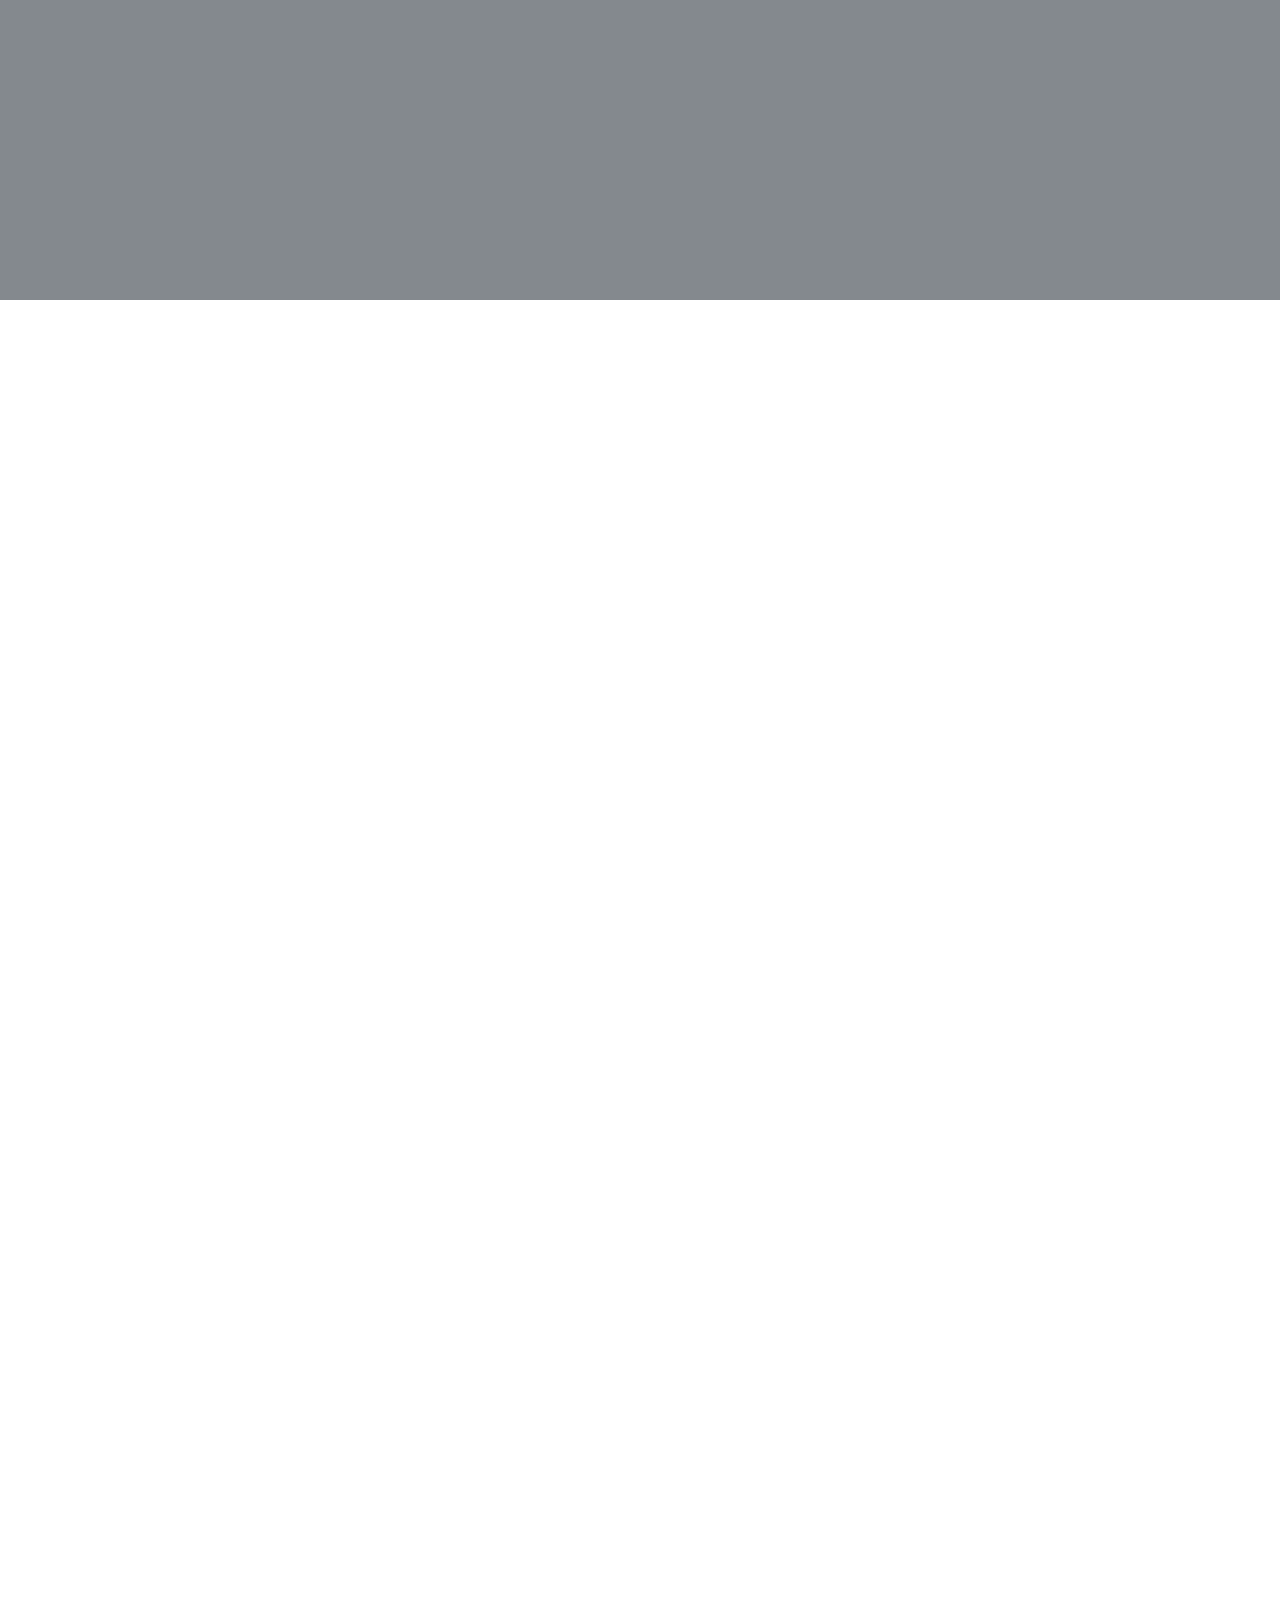
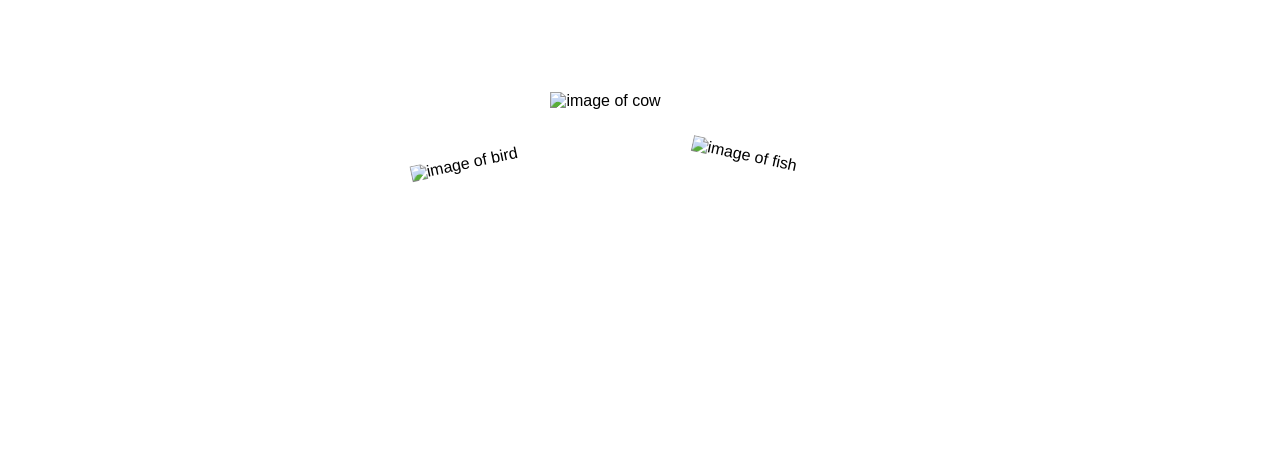
==== index.html @ 6eb7a22e "Initial commit" ====
<!DOCTYPE html>
<html lang="en">
  <head>
    <title>What's In Our</title>
	<link rel="stylesheet" href="style.css">
    <meta charset="UTF-8" />
    <meta
      name="description"
      content="Farm-animals, bird, trees, rivers"
    />
	
    <meta name="author" content="Jessica Lovell" />
    <meta name="viewport" content="width=device-width, initial-scale=1.0" />
  </head>
  
  <body>
	<div class="video-container">
		<video autoplay muted loop nature id="bg-video">
		  <source src="landing.mp4" type="video/mp4">
		  Your browser does not support the video tag.
		</video>
		<div class="video-tint"></div>
	</div>
	
	<h1> Wh<o9>at</o9><o8>'s I</o8><o7>n O</o7><o6>ur</o6><o5>...</o5> </h1>
	<h2> By Jessica Lovell </h2>
	
	<div class="scroll-container">
		<button class="scroll-arrow" onclick="scrollToContent()">
			<span class="arrow">&#65088</span>
		</button>
	</div>
	<div class="video-container">
		<video autoplay muted loop nature id="bg-video">
		  <source src="landing.mp4" type="video/mp4">
		  Your browser does not support the video tag.
		</video>
		<div class="video-tint"></div>
	</div>
	
	<div class="image-fish">
		<img id="image-fish" src="Final Images/fish.png" alt="image of fish">
	</div>
	
	<div class="image-cow">
		<img src="Final Images/cow.png" alt="image of cow">
	</div>
	
	<div class="image-bird">
		<img id="image-bird"src="Final Images/bird.png" alt="image of bird">
	</div>
	
	<h3> Choose Your Path... </h3>
	<p> Click on the images above to get started, your options of exporing are...”Whats In our Rivers”, “Whats in our Farms” and “Whats in our Trees” <p>
	<script src="script.js"></script>
  </body>
 </html>
---- style.css ----
body {
	padding: 0;
	margin: 0;
	font-family: 'Ubuntu', sans-serif;
	overflow-x: hidden;
}


body::-webkit-scrollbar {
  display: none;  
}


.video-container {
  position: relative;
  display: inline-block; 
  line-height: 0;  
  display: block;
}
.video-tint {
  position: absolute;
  top: 0;
  left: 0;
  width: 100%;
  height: 100%;
  background-color: rgba(10, 20, 30, 0.5);
  z-index: 1; /* Sits above video */
}

/* ------------------Opacity Text------------------------*/ 

o9 {
	opacity: 0.9;
}
o8 {
	opacity: 0.8;
}
o7 {
	opacity: 0.7;
}
o6 {
	opacity: 0.6;
}
o5 {
	opacity: 0.5;
}
o4 {
	opacity: 0.4;
}
/*---------------------------------------------------------*/


h1 {
	position: absolute;
	top: 38%;
	left: 22vw;
	color: white;
	font-size: 4rem;
	z-index: 2; 
	margin: 0;	
	font-style: bold;
} 

h2 {
	position: absolute;
	top: 47.5%;
	left: 23.6%;
	color: white;
	font-size: 1rem;
	z-index: 2; 
	margin: 0;
	font-style: italic;
	opacity: 0.8;
}

p {
	position: absolute;
	bottom: -128%;
	left: 3.7vw;
	color: white;
	font-size: 1.2rem;
	z-index: 2; 
	margin: 0;
	font-style: italic;
	opacity: 1;
}
h3 {
	position: absolute;
	bottom: -122%;
	left: 2.8vw;
	color: white;
	font-size: 3rem;
	z-index: 2; 
	margin: 0;
	font-style: italic;
	opacity: 1;
}

/*-----------------------arrow-----------------------*/

.scroll-container {
	text-align: center;
	position: absolute;
	bottom: 30px;
	width: 100%;
	z-index: 2;
}

.scroll-arrow {
	background: none;
	border: none;
	color: white; 
	font-size: 4rem;
	cursor: pointer;

	animation: pulse-down 2s infinite ease-in-out;
}

@keyframes pulse-down {
	0% {
		transform: translateY(0) scale(1);

	}

	50% {
		transform: translateY(10px) scale(1.2); 
	}

	100% {
		transform: translateY(0) scale(1);
	}
}


/*------------------------Images------------------------*/

.image-bird {
	width: 13vw;
	position:absolute;
	left: 32vw;
	bottom: -97%;
	z-index: 2;
}
.image-bird img {
	width: 100%;
	rotate: -12deg;
}

.image-cow {
	width: 13vw;
	position:absolute;
	left: 43vw;
	bottom: -90%;
	z-index: 2;
}
.image-cow img {
	width: 100%;
}

.image-fish {
	width: 13vw;
	position:absolute;
	left: 54vw;
	bottom: -96%;
	z-index: 2;
}
.image-fish img {
	width: 100%;
	rotate: 12deg;
}

img {
  transition: 0.3s ease;
}

img:hover {
  scale: 1.1;
}

/*----------------moving cards-----------------------------*/

@keyframes moveToPositionbird {
  from { translate: 80% -7%; }
  to { translate: 0% 0%; } 
  from { transform: rotate(12deg); }
  to { transform: rotate(0deg); }
}

@keyframes moveToPositionfish {
  from { translate: -50% -7%; }
  to { translate: 0% 0%; }
  from { transform: rotate(-12deg); }
  to { transform: rotate(0deg); }  
}

.image-fish img.animate {
animation: moveToPositionfish 3s forwards;
}

.image-bird img.animate {
animation: moveToPositionbird 3s forwards;
}


/*------------------media queries-----------------------*/

@media screen and (max-width: 600px) {

body, html {
	overflow-x: hidden;
	width: 100%;
}
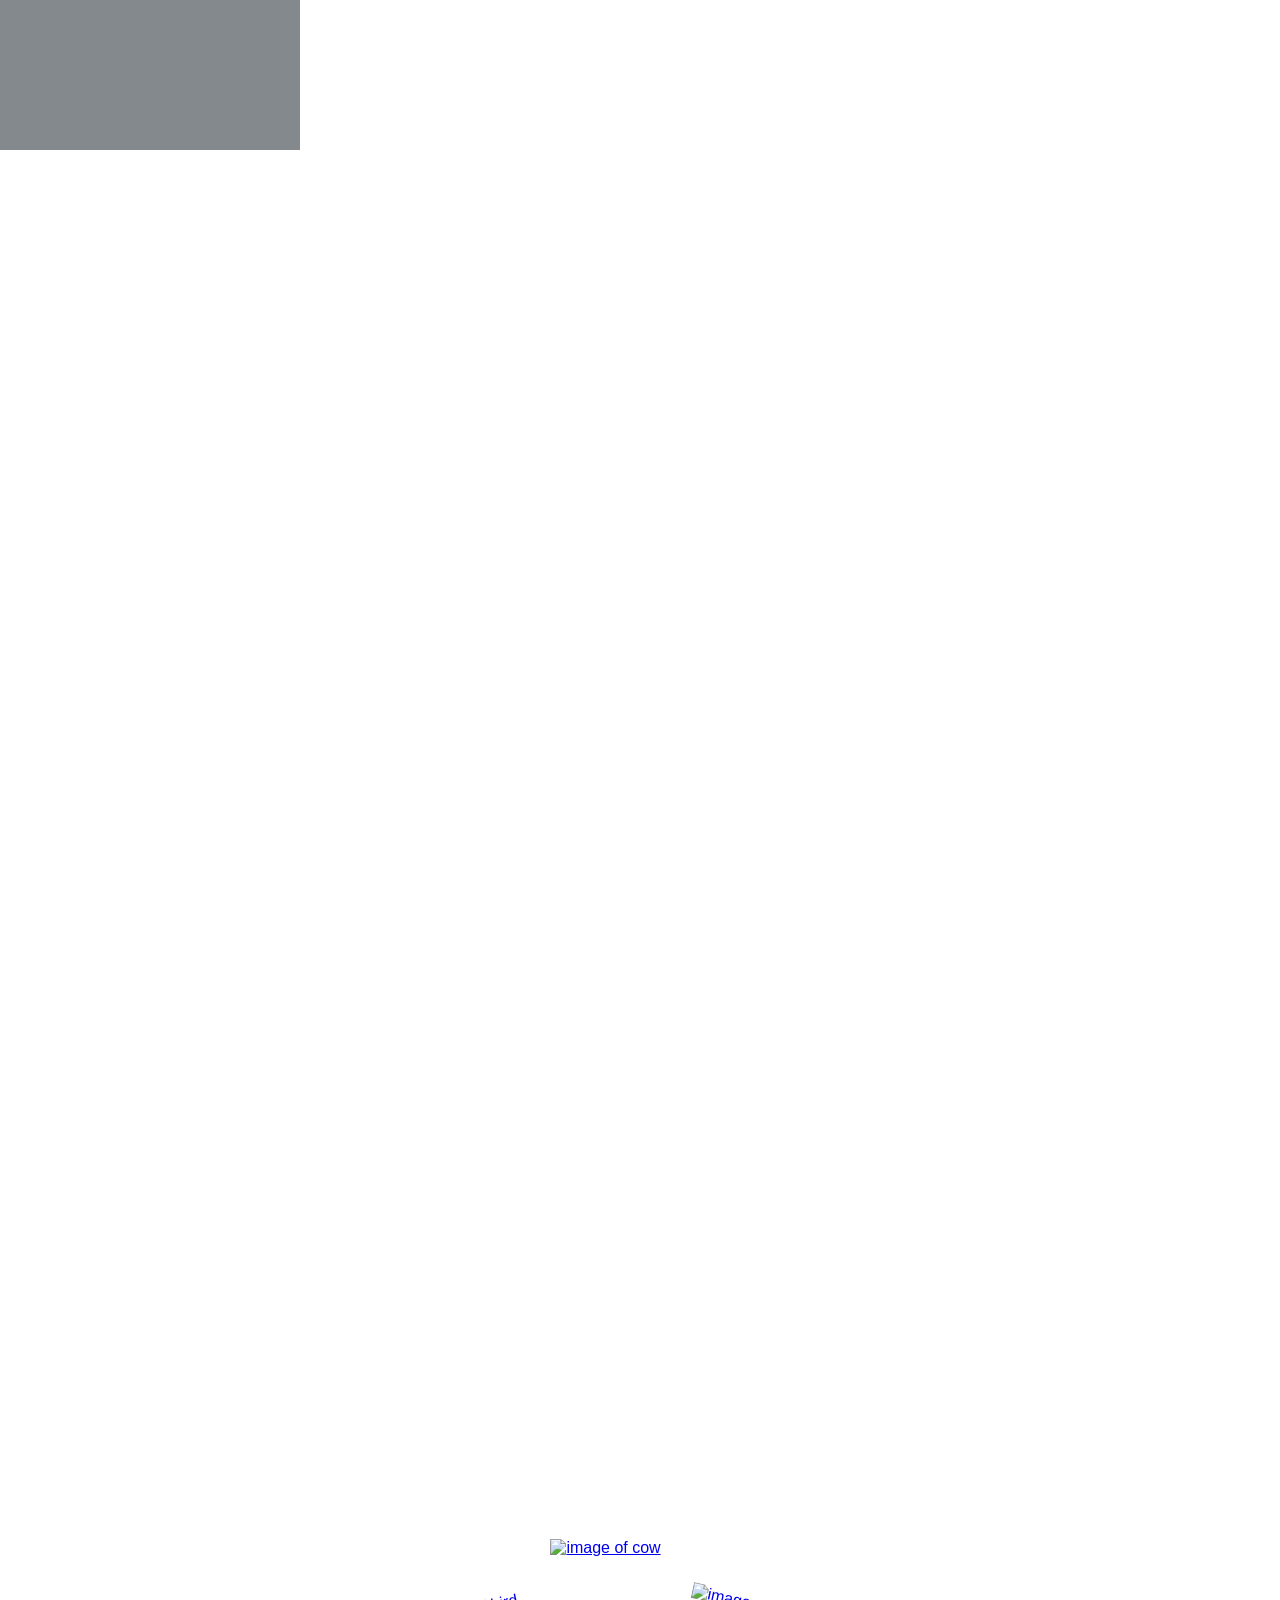
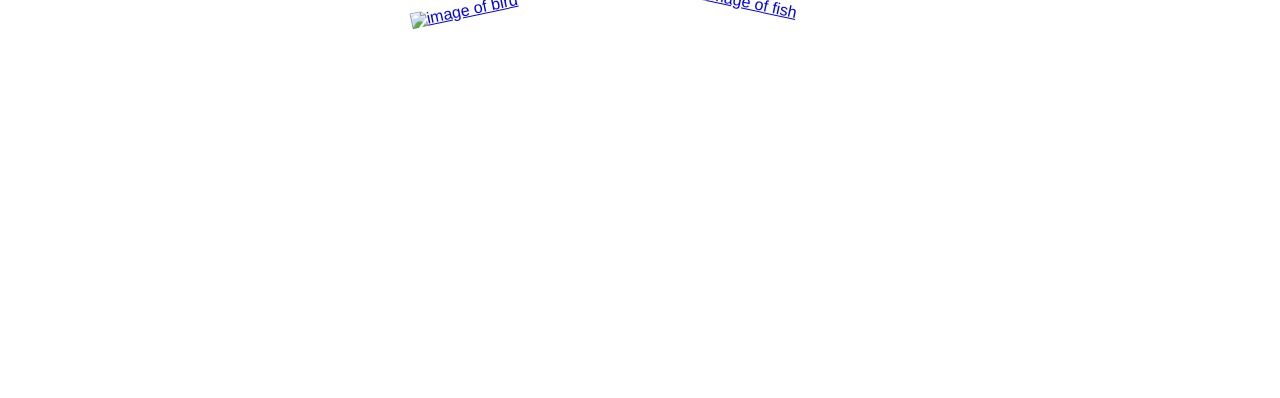
==== commit ff19e8ce: "sprint 3 -  sheep done" ====
--- a/index.html
+++ b/index.html
@@ -13,45 +13,52 @@
     <meta name="viewport" content="width=device-width, initial-scale=1.0" />
   </head>
   
+  
+ <!-- --------------------BODY------------------ -->
   <body>
+  
+  <!-- ---------video----------- -->
 	<div class="video-container">
-		<video autoplay muted loop nature id="bg-video">
-		  <source src="landing.mp4" type="video/mp4">
-		  Your browser does not support the video tag.
+		<video id="bg-video" autoplay muted playsinline loop>
+			<source src="landing.mp4" type="video/mp4">
+			Your browser does not support the video tag.
 		</video>
 		<div class="video-tint"></div>
 	</div>
 	
+  <!-- ---------titles----------- -->	
 	<h1> Wh<o9>at</o9><o8>'s I</o8><o7>n O</o7><o6>ur</o6><o5>...</o5> </h1>
 	<h2> By Jessica Lovell </h2>
 	
+  <!-- ---------scroll----------- -->	
 	<div class="scroll-container">
 		<button class="scroll-arrow" onclick="scrollToContent()">
 			<span class="arrow">&#65088</span>
 		</button>
 	</div>
-	<div class="video-container">
-		<video autoplay muted loop nature id="bg-video">
-		  <source src="landing.mp4" type="video/mp4">
-		  Your browser does not support the video tag.
-		</video>
-		<div class="video-tint"></div>
-	</div>
 	
+
+  <!-- ---------Images----------- -->
 	<div class="image-fish">
-		<img id="image-fish" src="Final Images/fish.png" alt="image of fish">
+		<a href="file:///G:/My%20Drive/2024/DIGI2024/Design%20and%20develop/newdevelop/develop/index.html">
+		<img id="image-fish" src="final-images/fish.png" alt="image of fish">
 	</div>
 	
 	<div class="image-cow">
-		<img src="Final Images/cow.png" alt="image of cow">
+	<a href="file:///G:/My%20Drive/2026/13Digi/Standard/Develop/Farm/index-farm.html">
+		<img src="final-images/cow.png" alt="image of cow">
 	</div>
 	
 	<div class="image-bird">
-		<img id="image-bird"src="Final Images/bird.png" alt="image of bird">
+		<a href="file:///G:/My%20Drive/2025/DIGI_LEVEL_2/Develop-2.4&2.8/trees-website/index.html">
+		<img id="image-bird"src="final-images/bird.png" alt="image of bird">
 	</div>
 	
+  <!-- ---------Content for second page----------- -->
 	<h3> Choose Your Path... </h3>
-	<p> Click on the images above to get started, your options of exporing are...”Whats In our Rivers”, “Whats in our Farms” and “Whats in our Trees” <p>
+	<p id="footer"> Click on the images above to get started, your options of exporing are...”Whats In our Rivers”, “Whats in our Farms” and “Whats in our Trees” <br> <br> <br><p>
+	
+
 	<script src="script.js"></script>
   </body>
  </html>
--- a/style.css
+++ b/style.css
@@ -12,7 +12,7 @@
 
 
 .video-container {
-  position: relative;
+  position: fixed;
   display: inline-block; 
   line-height: 0;  
   display: block;
@@ -58,7 +58,6 @@
 	font-size: 4rem;
 	z-index: 2; 
 	margin: 0;	
-	font-style: bold;
 } 
 
 h2 {
@@ -75,7 +74,7 @@
 
 p {
 	position: absolute;
-	bottom: -128%;
+	bottom: -122%;
 	left: 3.7vw;
 	color: white;
 	font-size: 1.2rem;
@@ -86,7 +85,7 @@
 }
 h3 {
 	position: absolute;
-	bottom: -122%;
+	bottom: -112%;
 	left: 2.8vw;
 	color: white;
 	font-size: 3rem;
@@ -138,7 +137,7 @@
 	width: 13vw;
 	position:absolute;
 	left: 32vw;
-	bottom: -97%;
+	bottom: -80%;
 	z-index: 2;
 }
 .image-bird img {
@@ -150,7 +149,7 @@
 	width: 13vw;
 	position:absolute;
 	left: 43vw;
-	bottom: -90%;
+	bottom: -73%;
 	z-index: 2;
 }
 .image-cow img {
@@ -161,7 +160,7 @@
 	width: 13vw;
 	position:absolute;
 	left: 54vw;
-	bottom: -96%;
+	bottom: -79%;
 	z-index: 2;
 }
 .image-fish img {
@@ -211,3 +210,41 @@
 	width: 100%;
 }
 
+h1 {
+	left: 10vw;
+	font-size: 3rem;
+} 
+
+h2 {
+	left: 13vw;
+	font-size: 1rem;
+}
+
+p {
+	bottom: -122%;
+	left: 2.3vw;
+	font-size: 1rem;
+}
+h3 {
+	bottom: -110%;
+	left: 2.3vw;
+	font-size: 2rem;
+}
+
+
+.image-bird {
+	width: 33vw;
+	left: 8vw;
+}
+
+.image-cow {
+	width: 33vw;
+	left: 32vw;
+	bottom: -73%;
+}
+
+.image-fish {
+	width: 33vw;
+	left: 59vw;
+}
+}
